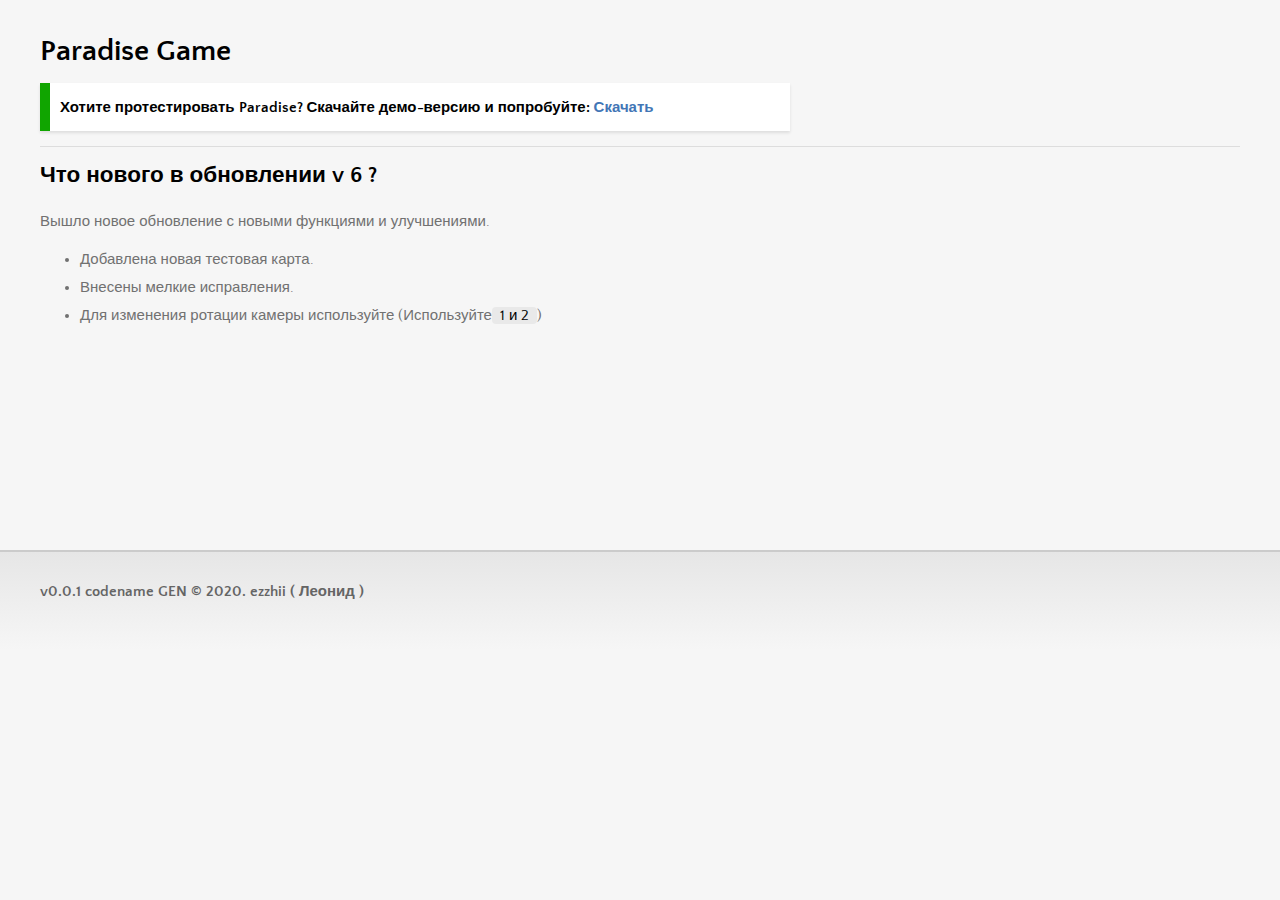
==== index.html @ 109b6156 "6" ====
﻿<!DOCTYPE html>
<html lang="en">
<head>
    <meta charset="utf-8">
    <meta http-equiv="X-UA-Compatible" content="IE=edge">
    <title>Paradise Game | Gen</title>
    <meta name="viewport" content="width=device-width, initial-scale=1">
    <meta name="keywords" content="dow">

    <meta content="object" property="og:type">
    <meta content="dow" property="og:site_name">
    <meta content="dow" property="og:title">
    <meta content="dow" property="og:description">
    <meta content="images/logo.png" property="og:image">
    <meta content="400" property="og:image:width">
    <meta content="400" property="og:image:height">
    <meta content="#" property="og:url">

    <link rel="apple-touch-icon" href="images\logo.png">
    <link rel="shortcut icon" type="image/png" href="images\logo.png">
    <link rel='icon' href='images\favicon.ico' type='image/png'>

    <!-- Microsoft Tile support -->
    <meta content="MusicBee" name="application-name">
    <meta content="#CC6A30" name="msapplication-TileColor">

    <meta property="og:locale" content="en-us">
    <meta property="og:type" content="website">

    <link rel="stylesheet" type="text/css" media="screen" href="styles\main.css">
    <script src="scripts\fuse.min.js"></script>

</head>

<body>


<div class="pagecontent">
	<div class="pagecontainer">
		<div id="content" class="mdcontent">
			<div class="contentspacing">
				<h1>Paradise Game</h1>
				<!--p>
					<a href="" target="_blank"></a>
				</p-->
				<div class="info" style="padding-right: 100px; margin-right: 450px;">
					<p><strong>Хотите протестировать Paradise? Скачайте демо-версию и попробуйте:
						<a href="https://drive.google.com/u/0/uc?export=download&confirm=XZ9a&id=1ie0oCYMgDgkWNC7H80fCu3eyWLRvDzcT" 
						 target="_blank" style="text-decoration: none;">Скачать</a></strong>
					</p>
				</div>

				<hr>
				<h2>Что нового в обновлении v 6 ?</h2>
				<p>Вышло новое обновление с новыми функциями и улучшениями.</p>
				<ul>
					<li>Добавлена новая тестовая карта.</li>

					<li>Внесены мелкие исправления. </li>

					<li>Для изменения ротации камеры используйте 
						(Используйте<code lang-rel="CODE"> 1 и 2 </code>)</li>

				</ul>
		</div>
	</div>
</div>
<div class="footer">
	<div class="content">
		<p>v0.0.1 codename GEN © 2020.  ezzhii ( Леонид )</p>
	</div>
</div>
</body>

</html>
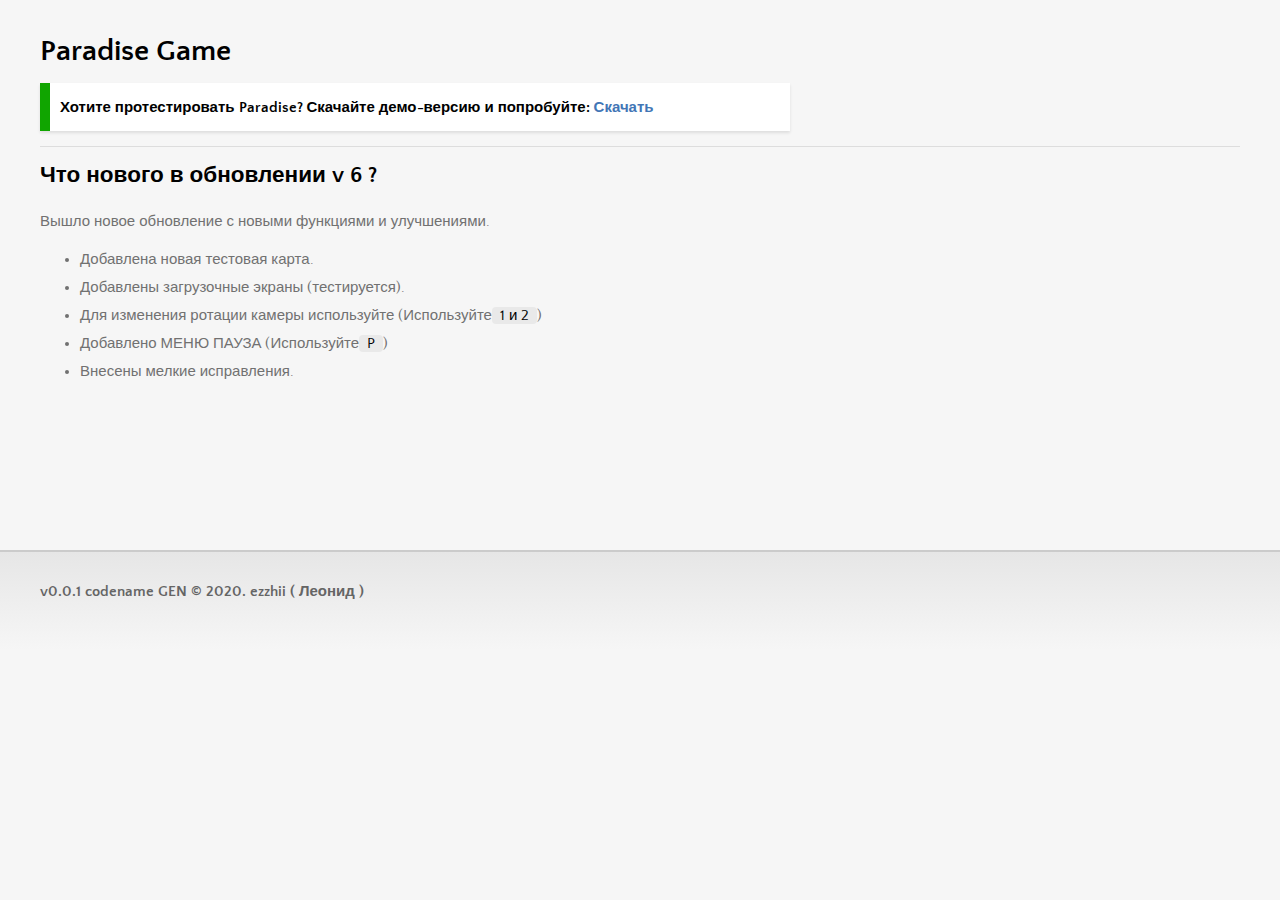
==== commit ca8af779: "1" ====
--- a/index.html
+++ b/index.html
@@ -45,7 +45,7 @@
 				</p-->
 				<div class="info" style="padding-right: 100px; margin-right: 450px;">
 					<p><strong>Хотите протестировать Paradise? Скачайте демо-версию и попробуйте:
-						<a href="https://drive.google.com/u/0/uc?export=download&confirm=XZ9a&id=1ie0oCYMgDgkWNC7H80fCu3eyWLRvDzcT" 
+						<a href="https://drive.google.com/u/0/uc?export=download&confirm=f-sP&id=1ie0oCYMgDgkWNC7H80fCu3eyWLRvDzcT" 
 						 target="_blank" style="text-decoration: none;">Скачать</a></strong>
 					</p>
 				</div>
@@ -56,10 +56,15 @@
 				<ul>
 					<li>Добавлена новая тестовая карта.</li>
 
-					<li>Внесены мелкие исправления. </li>
+					<li>Добавлены загрузочные экраны (тестируется).</li>
 
 					<li>Для изменения ротации камеры используйте 
 						(Используйте<code lang-rel="CODE"> 1 и 2 </code>)</li>
+
+					<li>Добавлено МЕНЮ ПАУЗА 
+						(Используйте<code lang-rel="CODE"> P </code>)</li>
+
+					<li>Внесены мелкие исправления.</li>
 
 				</ul>
 		</div>
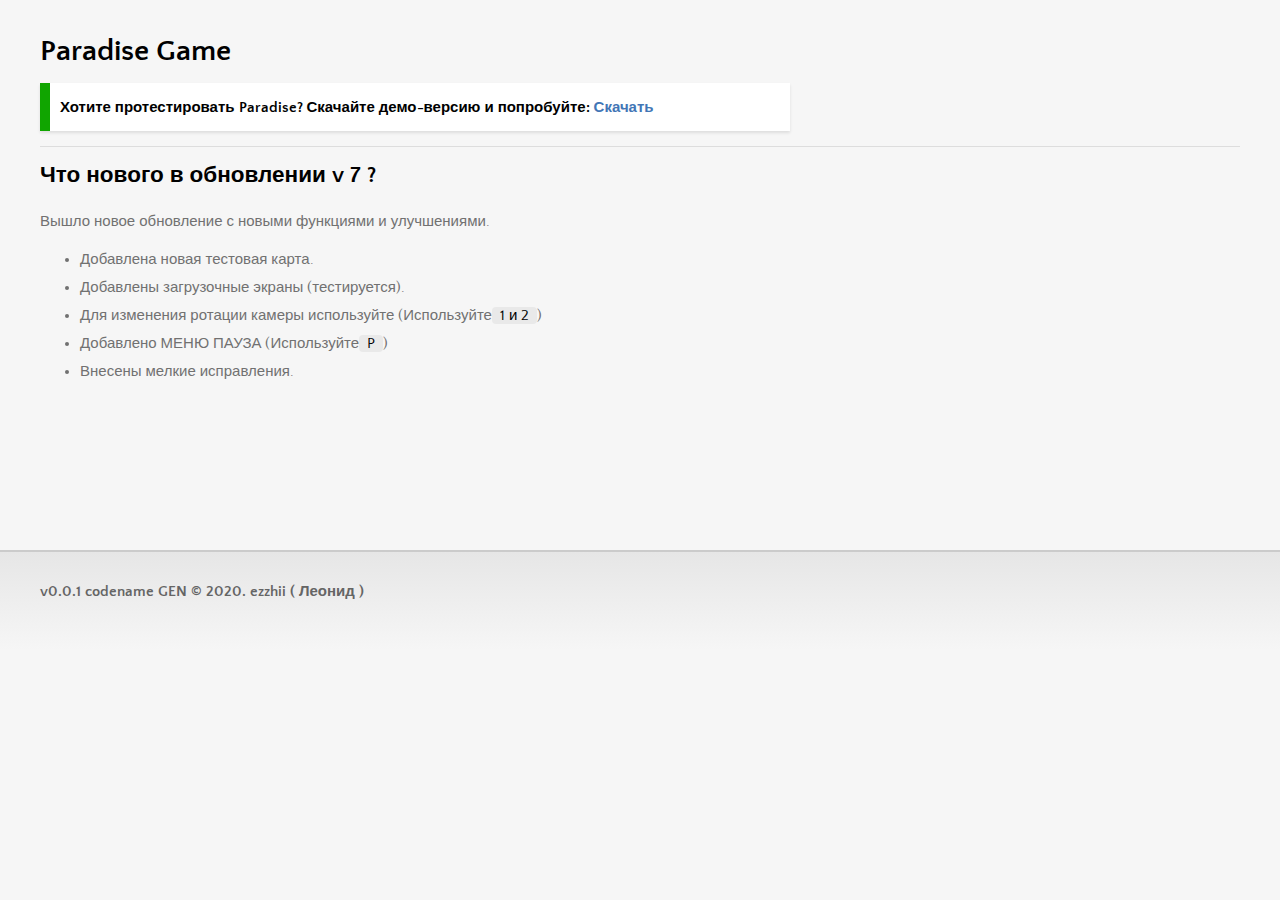
==== commit 1a1fc7d9: "22" ====
--- a/index.html
+++ b/index.html
@@ -51,7 +51,7 @@
 				</div>
 
 				<hr>
-				<h2>Что нового в обновлении v 6 ?</h2>
+				<h2>Что нового в обновлении v 7 ?</h2>
 				<p>Вышло новое обновление с новыми функциями и улучшениями.</p>
 				<ul>
 					<li>Добавлена новая тестовая карта.</li>
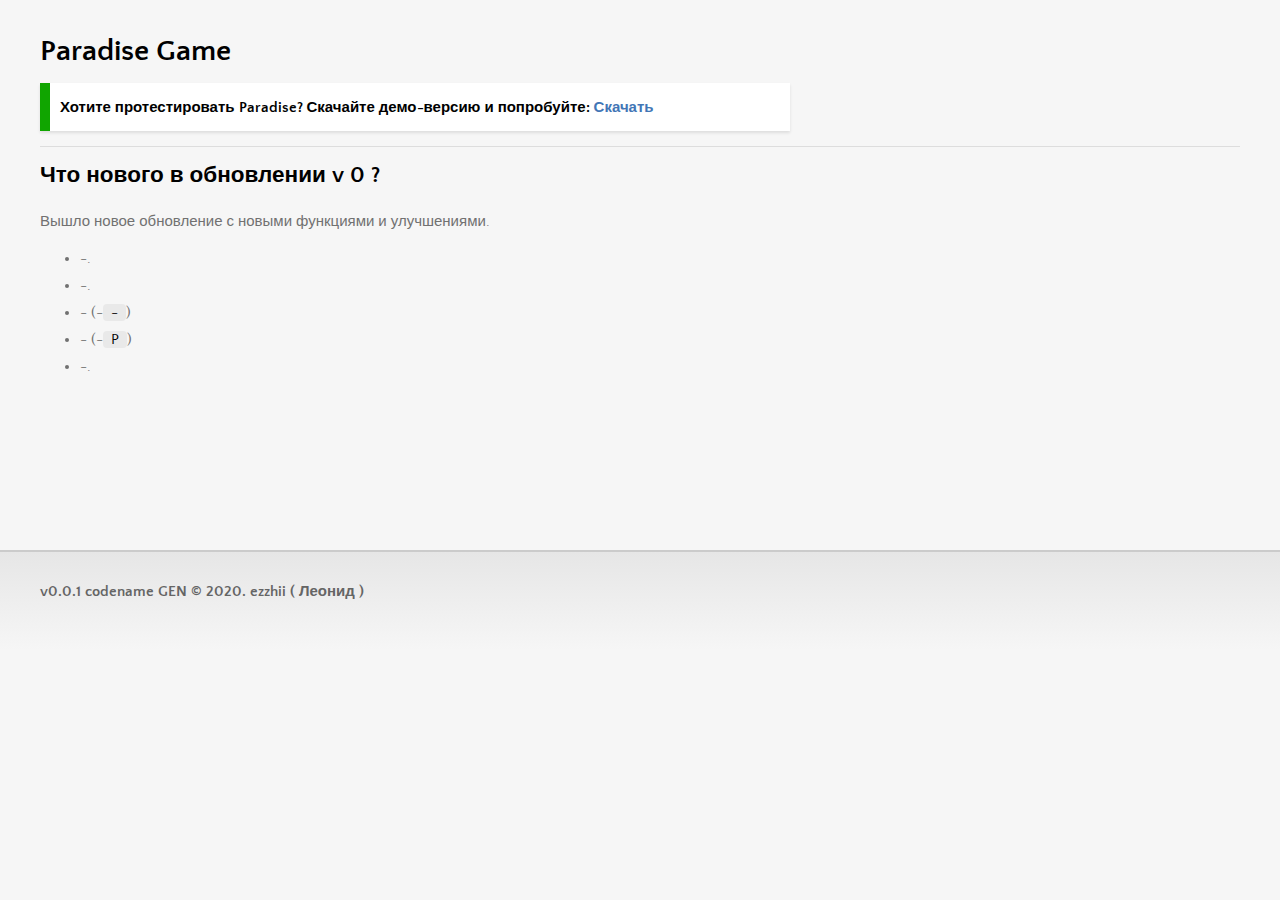
==== commit 3f285172: "123" ====
--- a/index.html
+++ b/index.html
@@ -45,26 +45,26 @@
 				</p-->
 				<div class="info" style="padding-right: 100px; margin-right: 450px;">
 					<p><strong>Хотите протестировать Paradise? Скачайте демо-версию и попробуйте:
-						<a href="https://drive.google.com/u/0/uc?export=download&confirm=f-sP&id=1ie0oCYMgDgkWNC7H80fCu3eyWLRvDzcT" 
+						<a href="https://drive.google.com/u/0/uc?export=download&confirm=ZqW0&id=1ie0oCYMgDgkWNC7H80fCu3eyWLRvDzcT" 
 						 target="_blank" style="text-decoration: none;">Скачать</a></strong>
 					</p>
 				</div>
 
 				<hr>
-				<h2>Что нового в обновлении v 7 ?</h2>
+				<h2>Что нового в обновлении v 0 ?</h2>
 				<p>Вышло новое обновление с новыми функциями и улучшениями.</p>
 				<ul>
-					<li>Добавлена новая тестовая карта.</li>
+					<li>-.</li>
 
-					<li>Добавлены загрузочные экраны (тестируется).</li>
+					<li>-.</li>
 
-					<li>Для изменения ротации камеры используйте 
-						(Используйте<code lang-rel="CODE"> 1 и 2 </code>)</li>
+					<li>- 
+						(-<code lang-rel="CODE"> - </code>)</li>
 
-					<li>Добавлено МЕНЮ ПАУЗА 
-						(Используйте<code lang-rel="CODE"> P </code>)</li>
+					<li>- 
+						(-<code lang-rel="CODE"> P </code>)</li>
 
-					<li>Внесены мелкие исправления.</li>
+					<li>-.</li>
 
 				</ul>
 		</div>
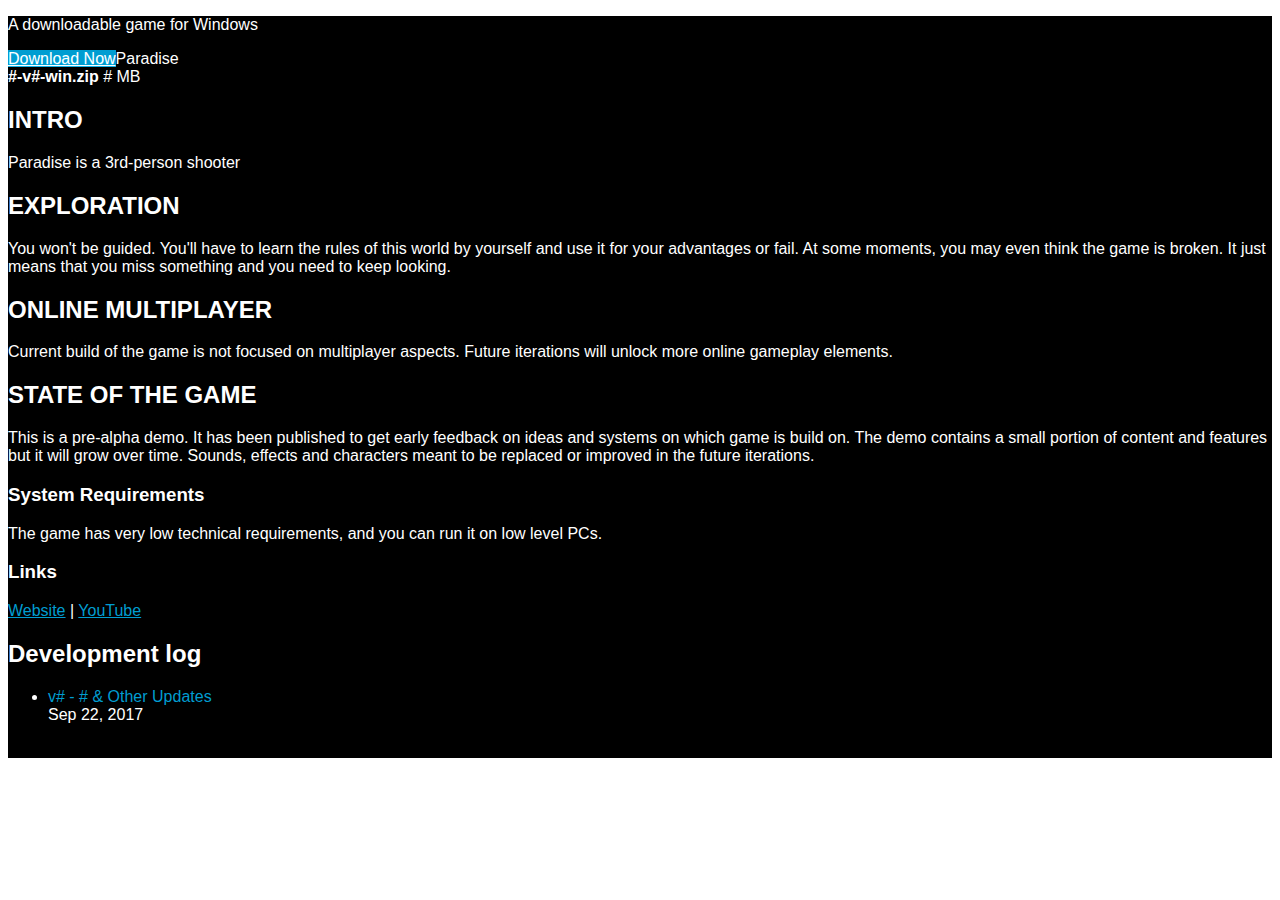
==== commit 0c8be2b4: "55" ====
--- a/index.html
+++ b/index.html
@@ -1,80 +1,272 @@
 ﻿<!DOCTYPE html>
 <html lang="en">
-<head>
-    <meta charset="utf-8">
-    <meta http-equiv="X-UA-Compatible" content="IE=edge">
-    <title>Paradise Game | Gen</title>
-    <meta name="viewport" content="width=device-width, initial-scale=1">
-    <meta name="keywords" content="dow">
-
-    <meta content="object" property="og:type">
-    <meta content="dow" property="og:site_name">
-    <meta content="dow" property="og:title">
-    <meta content="dow" property="og:description">
-    <meta content="images/logo.png" property="og:image">
-    <meta content="400" property="og:image:width">
-    <meta content="400" property="og:image:height">
-    <meta content="#" property="og:url">
-
-    <link rel="apple-touch-icon" href="images\logo.png">
-    <link rel="shortcut icon" type="image/png" href="images\logo.png">
-    <link rel='icon' href='images\favicon.ico' type='image/png'>
-
-    <!-- Microsoft Tile support -->
-    <meta content="MusicBee" name="application-name">
-    <meta content="#CC6A30" name="msapplication-TileColor">
-
-    <meta property="og:locale" content="en-us">
-    <meta property="og:type" content="website">
-
-    <link rel="stylesheet" type="text/css" media="screen" href="styles\main.css">
-    <script src="scripts\fuse.min.js"></script>
-
-</head>
-
-<body>
-
-
-<div class="pagecontent">
-	<div class="pagecontainer">
-		<div id="content" class="mdcontent">
-			<div class="contentspacing">
-				<h1>Paradise Game</h1>
-				<!--p>
-					<a href="" target="_blank"></a>
-				</p-->
-				<div class="info" style="padding-right: 100px; margin-right: 450px;">
-					<p><strong>Хотите протестировать Paradise? Скачайте демо-версию и попробуйте:
-						<a href="https://drive.google.com/u/0/uc?export=download&confirm=ZqW0&id=1ie0oCYMgDgkWNC7H80fCu3eyWLRvDzcT" 
-						 target="_blank" style="text-decoration: none;">Скачать</a></strong>
-					</p>
-				</div>
-
-				<hr>
-				<h2>Что нового в обновлении v 0 ?</h2>
-				<p>Вышло новое обновление с новыми функциями и улучшениями.</p>
-				<ul>
-					<li>-.</li>
-
-					<li>-.</li>
-
-					<li>- 
-						(-<code lang-rel="CODE"> - </code>)</li>
-
-					<li>- 
-						(-<code lang-rel="CODE"> P </code>)</li>
-
-					<li>-.</li>
-
-				</ul>
-		</div>
-	</div>
-</div>
-<div class="footer">
-	<div class="content">
-		<p>v0.0.1 codename GEN © 2020.  ezzhii ( Леонид )</p>
-	</div>
-</div>
-</body>
-
-</html>+    <head>
+        <meta charset="UTF-8" />
+
+        <title>System Core</title>
+
+        <link rel="stylesheet" href="https://static.itch.io/game.css?1590943262" />
+
+
+        <style type="text/css" id="game_theme">
+            :root {
+                --itchio_ui_bg: #282828;
+                --itchio_ui_bg_dark: #222222;
+            }
+            .wrapper {
+                --itchio_font_family: sans-serif;
+                --itchio_bg_color: #000000;
+                --itchio_bg2_color: rgba(0, 0, 0, 1);
+                --itchio_bg2_sub: #191919;
+                --itchio_text_color: #ffffff;
+                --itchio_link_color: #009dd1;
+                --itchio_border_color: #262626;
+                --itchio_button_color: #009dd1;
+                --itchio_button_fg_color: white;
+                --itchio_button_shadow_color: #14b1e5;
+                background: url(fon.jpg) no-repeat fixed;
+                background-size: cover;
+            }
+            .inner_column {
+                color: #ffffff;
+                font-family: sans-serif, Lato, LatoExtended, sans-serif;
+                background-color: rgba(0, 0, 0, 1);
+            }
+            .inner_column ::selection {
+                color: white;
+                background: #009dd1;
+            }
+            .inner_column ::-moz-selection {
+                color: white;
+                background: #009dd1;
+            }
+            .inner_column h1,
+            .inner_column h2,
+            .inner_column h3,
+            .inner_column h4,
+            .inner_column h5,
+            .inner_column h6 {
+                font-family: inherit;
+                font-weight: bold;
+                color: inherit;
+            }
+            .inner_column a,
+            .inner_column .footer a {
+                color: #009dd1;
+            }
+            .inner_column .button,
+            .inner_column .button:hover,
+            .inner_column .button:active {
+                background-color: #009dd1;
+                color: white;
+                text-shadow: 0 1px 0px #14b1e5;
+            }
+            .inner_column hr {
+                background-color: #262626;
+            }
+            .inner_column table {
+                border-color: #262626;
+            }
+            .inner_column .redactor-box .redactor-toolbar li a {
+                color: #009dd1;
+            }
+            .inner_column .redactor-box .redactor-toolbar li a:hover,
+            .inner_column .redactor-box .redactor-toolbar li a:active,
+            .inner_column .redactor-box .redactor-toolbar li a.redactor-act {
+                background-color: #009dd1 !important;
+                color: white !important;
+                text-shadow: 0 1px 0px #14b1e5 !important;
+            }
+            .inner_column .redactor-box .redactor-toolbar .re-button-tooltip {
+                text-shadow: none;
+            }
+            .game_frame {
+                background: #191919; /*! */ /* */
+            }
+            .game_frame .embed_info {
+                background-color: rgba(0, 0, 0, 0.85);
+            }
+            .game_loading .loader_bar .loader_bar_slider {
+                background-color: #009dd1;
+            }
+            .view_game_page .reward_row,
+            .view_game_page .bundle_row {
+                border-color: #191919 !important;
+            }
+            .view_game_page .game_info_panel_widget {
+                background: rgba(25, 25, 25, 1);
+            }
+            .view_game_page .star_value .star_fill {
+                color: #009dd1;
+            }
+            .view_game_page .rewards .quantity_input {
+                background: rgba(25, 25, 25, 1);
+                border-color: rgba(255, 255, 255, 0.5);
+                color: #ffffff;
+            }
+            .view_game_page .right_col {
+                display: block;
+            }
+            .game_devlog_page li .meta_row .post_likes {
+                border-color: #191919;
+            }
+            .game_devlog_post_page .post_like_button {
+                box-shadow: inset 0 0 0 1px #262626;
+            }
+            .game_comments_widget .community_post .post_footer a,
+            .game_comments_widget .community_post .post_footer .vote_btn,
+            .game_comments_widget .community_post .post_header .post_date a,
+            .game_comments_widget .community_post .post_header .edit_message {
+                color: rgba(255, 255, 255, 0.5);
+            }
+            .game_comments_widget .community_post .reveal_full_post_btn {
+                background: linear-gradient(to bottom, transparent, #000000 50%, #000000);
+                color: #009dd1;
+            }
+            .game_comments_widget .community_post .post_votes {
+                border-color: rgba(255, 255, 255, 0.2);
+            }
+            .game_comments_widget .community_post .post_votes .vote_btn:hover {
+                background: rgba(255, 255, 255, 0.05);
+            }
+            .game_comments_widget .community_post .post_footer .vote_btn {
+                border-color: rgba(255, 255, 255, 0.5);
+            }
+            .game_comments_widget .community_post .post_footer .vote_btn span {
+                color: inherit;
+            }
+            .game_comments_widget .community_post .post_footer .vote_btn:hover,
+            .game_comments_widget .community_post .post_footer .vote_btn.voted {
+                background-color: #009dd1;
+                color: white;
+                text-shadow: 0 1px 0px #14b1e5;
+                border-color: #009dd1;
+            }
+            .game_comments_widget .form .redactor-box,
+            .game_comments_widget .form .click_input,
+            .game_comments_widget .form .forms_markdown_input_widget {
+                border-color: rgba(255, 255, 255, 0.5);
+                background: transparent;
+            }
+            .game_comments_widget .form .redactor-layer,
+            .game_comments_widget .form .redactor-toolbar,
+            .game_comments_widget .form .click_input,
+            .game_comments_widget .form .forms_markdown_input_widget {
+                background: rgba(25, 25, 25, 1);
+            }
+            .game_comments_widget .form .forms_markdown_input_widget .markdown_toolbar button {
+                color: inherit;
+                opacity: 0.6;
+            }
+            .game_comments_widget .form .forms_markdown_input_widget .markdown_toolbar button:hover,
+            .game_comments_widget .form .forms_markdown_input_widget .markdown_toolbar button:active {
+                opacity: 1;
+                background-color: #009dd1 !important;
+                color: white !important;
+                text-shadow: 0 1px 0px #14b1e5 !important;
+            }
+            .game_comments_widget .form .forms_markdown_input_widget .markdown_toolbar,
+            .game_comments_widget .form .forms_markdown_input_widget li {
+                border-color: rgba(255, 255, 255, 0.5);
+            }
+            .game_comments_widget .form textarea {
+                border-color: rgba(255, 255, 255, 0.5);
+                background: rgba(25, 25, 25, 1);
+                color: inherit;
+            }
+            .game_comments_widget .form .redactor-toolbar {
+                border-color: rgba(255, 255, 255, 0.5);
+            }
+            .game_comments_widget .hint {
+                color: rgba(255, 255, 255, 0.5);
+            }
+            .game_community_preview_widget .community_topic_row .topic_tag {
+                background-color: #191919;
+            }
+            .footer .svgicon,
+            .view_game_page .more_information_toggle .svgicon {
+                fill: #ffffff !important;
+            }
+        </style>
+    </head>
+    <body data-page_name="view_game" data-host="itch.io" class="locale_en game_layout responsive no_theme_toggle">
+
+
+
+
+        <div id="wrapper" class="main wrapper">
+            <div class="inner_column size_very_large family_sans-serif" id="inner_column">
+                <div id="view_game_page_150" class="view_game_page page_widget buy_on_top">
+                    <div class="header_buy_row">
+                        <p>A downloadable game for Windows</p>
+                        <div class="buy_row">
+                            <div class="button_message">
+                                <a href="#" class="button buy_btn">Download Now</a><span class="sub">Paradise</span></span>
+                            </div>
+                        </div>
+                                                 <div class="uploads">
+                                <div class="upload_list_widget">
+                                    <div class="upload">
+                                        <div class="info_column">
+                                            <div class="upload_name">
+                                                <strong title="hardcode-v0.7.6-win.zip" class="name">#-v#-win.zip</strong> <span class="file_size"><span># MB</span></span>
+                                                <span class="download_platforms"><span title="Download for Windows" class="icon icon-windows8"></span> </span>
+                                            </div>
+                                        </div>
+                                    </div>
+                                </div>
+                            </div>
+                    </div>
+                    <div class="columns">
+                        <div class="left_col column">
+                            <div class="formatted_description user_formatted">
+                                <h2>INTRO</h2>
+                                <p>Paradise is a 3rd-person shooter</p>
+                                <h2>EXPLORATION</h2>
+                                <p>
+                                    You won&#x27;t be guided. You&#x27;ll have to learn the rules of this world by yourself and use it for your advantages or fail. At some moments, you may even think the game is broken. It just means that
+                                    you miss something and you need to keep looking.
+                                </p>
+                                <h2>ONLINE MULTIPLAYER</h2>
+                                <p>Current build of the game is not focused on multiplayer aspects. Future iterations will unlock more online gameplay elements.</p>
+                                <h2>STATE OF THE GAME</h2>
+                                <p>
+                                    This is a pre-alpha demo. It has been published to get early feedback on ideas and systems on which game is build on. The demo contains a small portion of content and features but it will grow over time.
+                                    Sounds, effects and characters meant to be replaced or improved in the future iterations.
+                                </p>
+                                <h3>System Requirements</h3>
+                                <p>The game has very low technical requirements, and you can run it on low level PCs.</p>
+                                <h3>Links</h3>
+                                <p>
+                                    <a href="#" rel="nofollow noopener">Website</a> | 
+                                    <a href="https://www.youtube.com/user/ProstoPlay" rel="nofollow noopener" target="_blank">YouTube</a>
+                                </p>
+                            </div>
+                            <section id="devlog" class="game_devlog">
+                                <h2>Development log</h2>
+                                <ul>
+                                    <li>
+                                        <a>v# - # &amp; Other Updates</a>
+                                        <div class="post_date">
+                                            </span> Sep 22, 2017</abbr>
+                                        </div>
+                                    </li>
+
+                                </ul>
+                            </section>
+                        </div>
+                        <div class="right_col column">
+                            <div class="screenshot_list">
+                                    <img
+                                        data-screenshot_id="803434"
+                                        srcset="https://avatars.mds.yandex.net/get-pdb/1926958/ad9644c6-6c23-4f30-9734-49bd783e5851/s1200"/>
+                                </a>
+                            </div>
+                        </div>
+                    </div>
+                </div>
+                </div>
+            </div>
+        </div>
+    </body>
+</html>
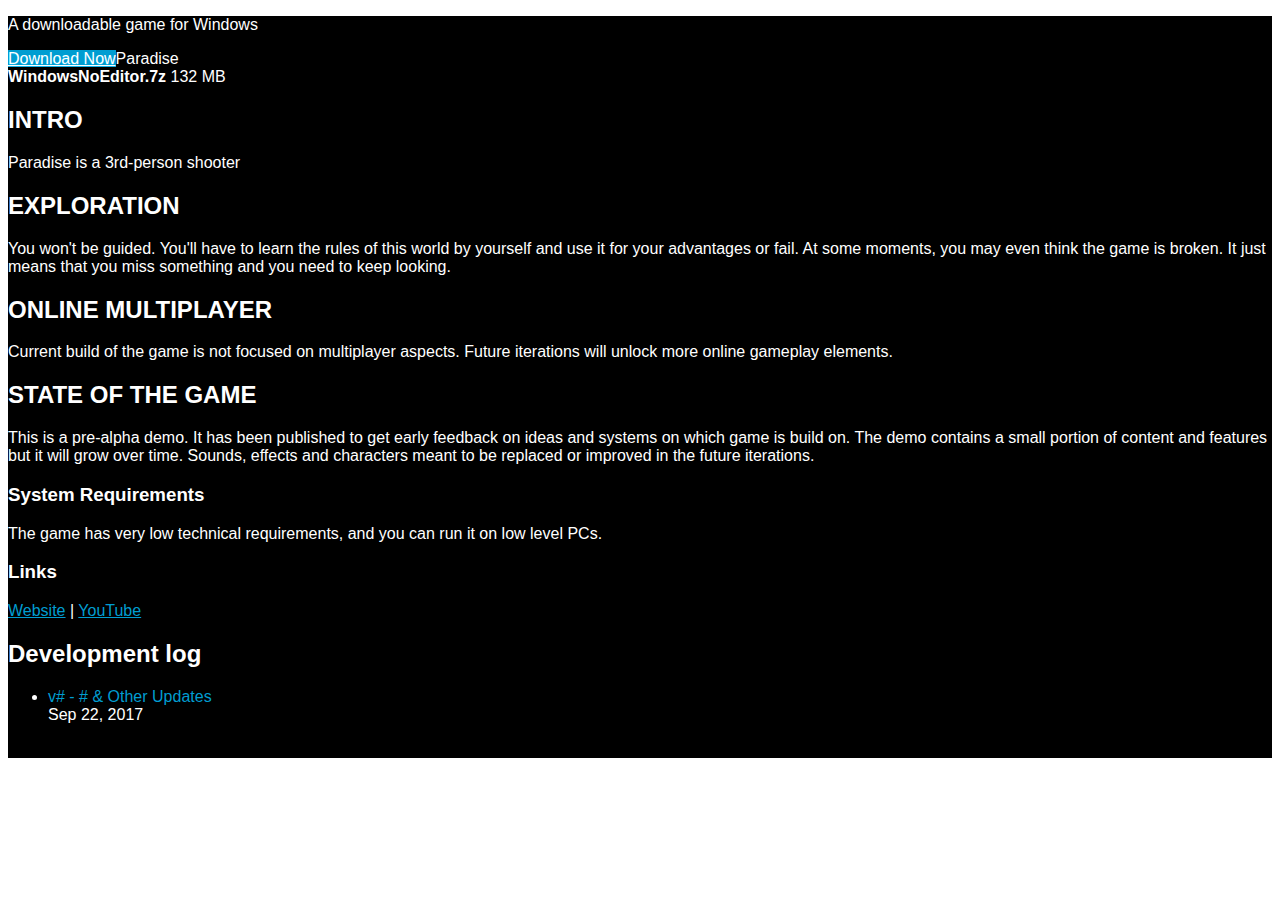
==== commit cdb97ffc: "3" ====
--- a/index.html
+++ b/index.html
@@ -201,7 +201,7 @@
                         <p>A downloadable game for Windows</p>
                         <div class="buy_row">
                             <div class="button_message">
-                                <a href="#" class="button buy_btn">Download Now</a><span class="sub">Paradise</span></span>
+                                <a href="https://drive.google.com/u/0/uc?export=download&confirm=ZqW0&id=1ie0oCYMgDgkWNC7H80fCu3eyWLRvDzcT" class="button buy_btn">Download Now</a><span class="sub">Paradise</span></span>
                             </div>
                         </div>
                                                  <div class="uploads">
@@ -209,7 +209,7 @@
                                     <div class="upload">
                                         <div class="info_column">
                                             <div class="upload_name">
-                                                <strong title="hardcode-v0.7.6-win.zip" class="name">#-v#-win.zip</strong> <span class="file_size"><span># MB</span></span>
+                                                <strong title="WindowsNoEditor.7z" class="name">WindowsNoEditor.7z</strong> <span class="file_size"><span>132 MB</span></span>
                                                 <span class="download_platforms"><span title="Download for Windows" class="icon icon-windows8"></span> </span>
                                             </div>
                                         </div>
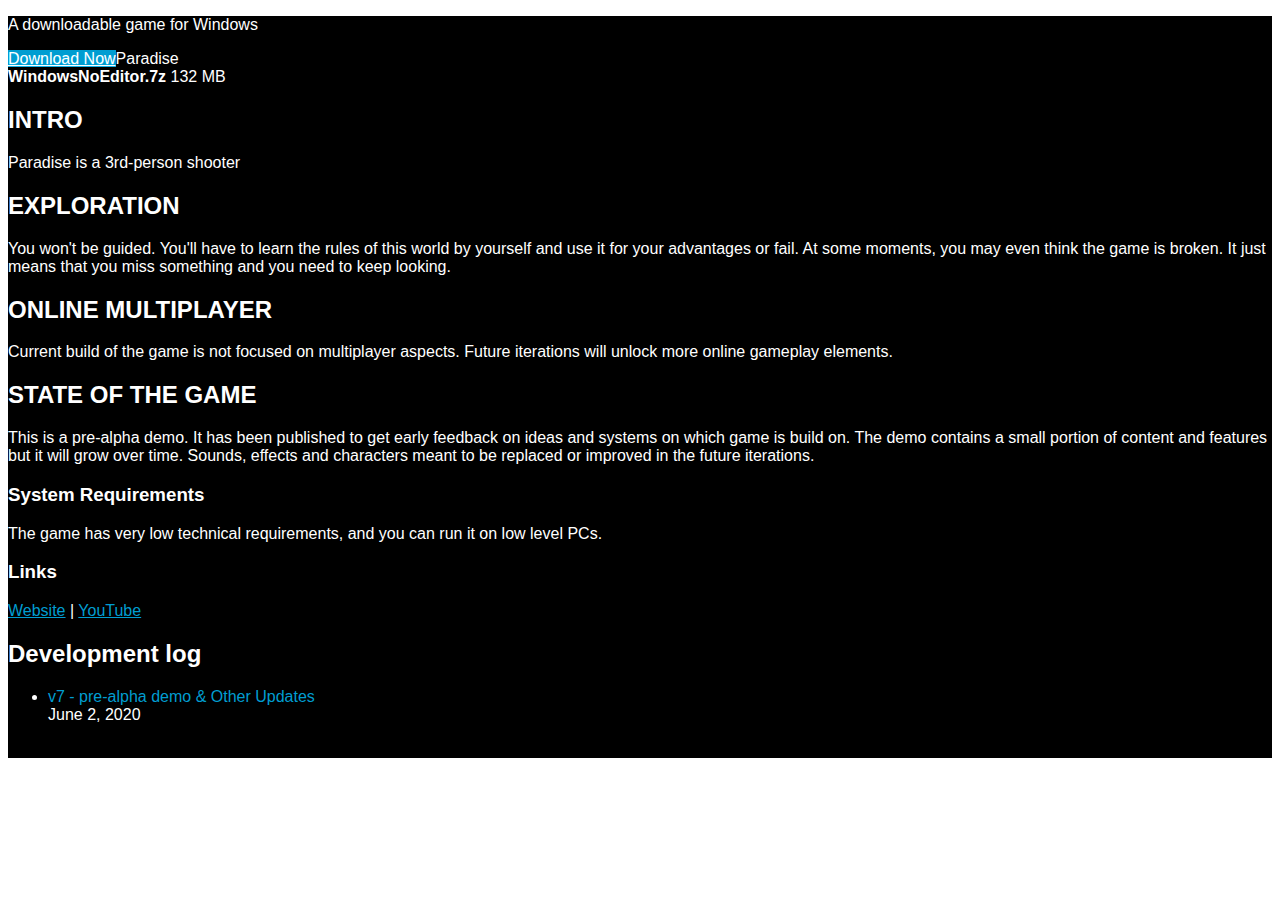
==== commit 012eb0ba: "123" ====
--- a/index.html
+++ b/index.html
@@ -246,9 +246,9 @@
                                 <h2>Development log</h2>
                                 <ul>
                                     <li>
-                                        <a>v# - # &amp; Other Updates</a>
+                                        <a>v7 - pre-alpha demo &amp; Other Updates</a>
                                         <div class="post_date">
-                                            </span> Sep 22, 2017</abbr>
+                                            </span> June 2, 2020</abbr>
                                         </div>
                                     </li>
 
